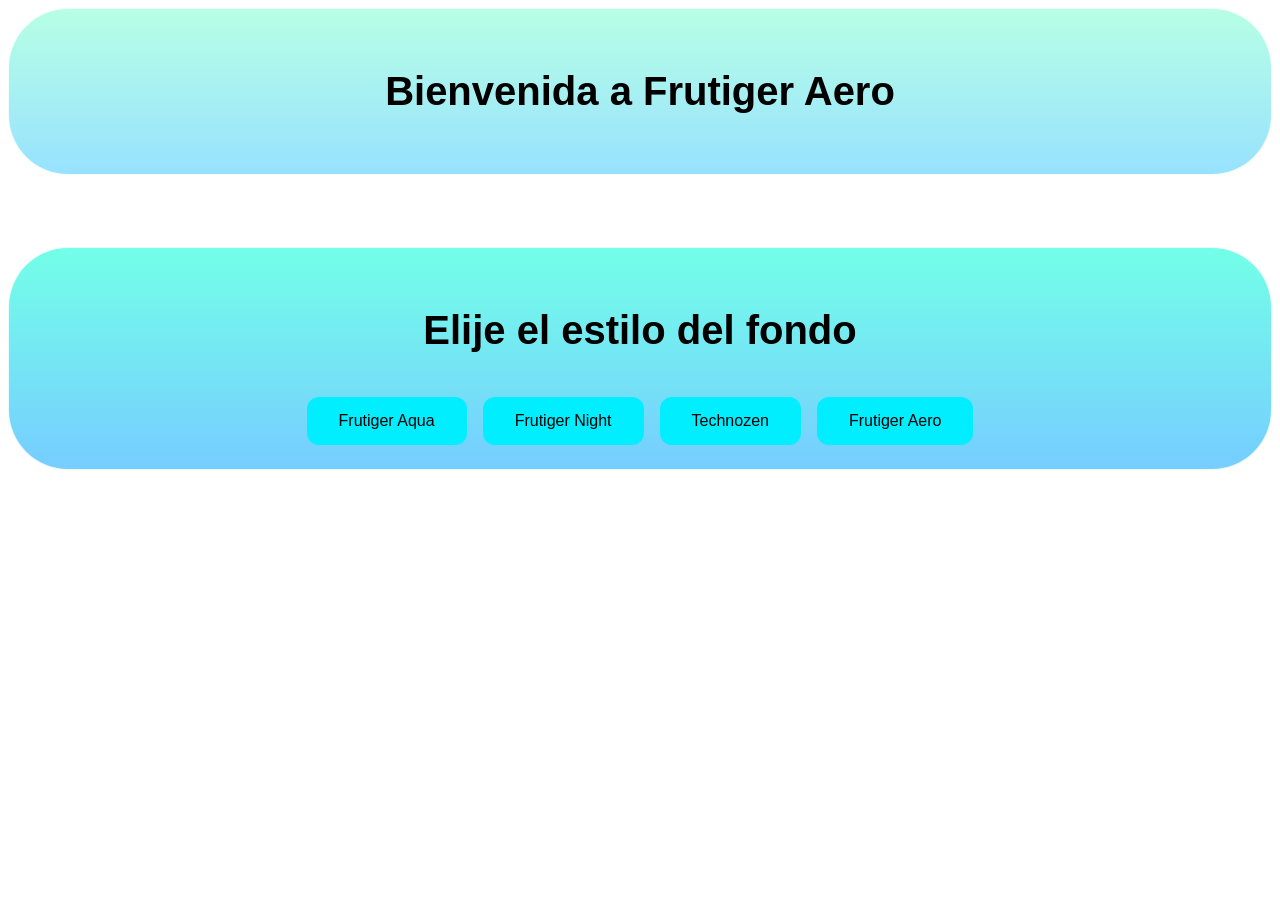
==== index.html @ 976ed0dc "Add files via upload" ====
<!DOCTYPE html>
<html lang="es">
<head>
    <meta charset="UTF-8">
    <meta name="viewport" content="width=device-width, initial-scale=1.0">
    <title>Frutiger Aero</title>
    <link rel="stylesheet" href="Frutiger.css">
</head>
<body class="body">
 <div class="container">
  <p>Bienvenida a Frutiger Aero</p>
 </div>
 <br>
 <br>
 <br>
 <br>
 <div class="select-background">
 <p>Elije el estilo del fondo</p>
 <div class="background-options">
  <button class="background-button" onclick="frutigerAqua()">Frutiger Aqua</button>
  <button class="background-button" onclick="frutigerNight()">Frutiger Night</button>
  <button class="background-button" onclick="technozen()">Technozen</button>
  <button class="background-button" onclick="frutigerAero()">Frutiger Aero</button>
 </div>
 <div class="bubble-layer">
  <span class="bubble bubble-one"></span>
  <span class="bubble bubble-two"></span>
  <span class="bubble bubble-three"></span>
  <span class="bubble bubble-four"></span>
  <span class="bubble bubble-five"></span>
  <span class="bubble bubble-six"></span>
  <span class="bubble bubble-seven"></span>
  <span class="bubble bubble-eight"></span>
 </div>
 <audio id="background-audio" src="audio.mp3" loop></audio>
 <script src="Frutiger.js"></script>
</body>
</html>
---- Frutiger.css ----
body {
 background-image: url("https://miro.medium.com/v2/resize:fit:1400/1*_zqJUXJaDneHRrXeXtR5vQ.webp");
 background-size: cover;
 background-repeat: no-repeat;
 min-height: 100vh;
 overflow-x: hidden;
}

.container {
 display: flex;
 flex-wrap: wrap;
 flex-direction: column;
 align-items: center;
 background: linear-gradient(to bottom, rgba(144, 255, 214, 0.65), rgba(96, 210, 255, 0.65));
 font-family: Arial, Helvetica, sans-serif;
 font-weight: bold;
 color: black;
 border-radius: 60px;
 padding: 20px 0 20px 0;
 font-size: 40px;
 border: 1px solid rgba(255,255,255,0.85);
 backdrop-filter: blur(3px);
}

.aqua {
 background-image: url("https://preview.redd.it/heres-my-new-released-frutiger-aero-helvetica-aqua-image-v0-7c23jl6p3kwf1.jpeg?auto=webp&s=5b1c6306961930beadaea9098792b4095f1080ba");
 background-size: cover;
 background-repeat: no-repeat;
}

.night {
 background-image: url("https://preview.redd.it/my-greatest-frutiger-aero-nighttime-creation-is-here-v0-zv5067lt059f1.jpeg?auto=webp&s=c09db9a7232083927fffdce42daf95d82c1baf6f");
 background-size: cover;
 background-repeat: no-repeat;
}

.technozen {
 background-image: url("https://wallpaperaccess.com/full/24896529.png");
 background-size: cover;
 background-repeat: no-repeat;
}

.select-background {
 display: flex;
 flex-wrap: wrap;
 flex-direction: column;
 align-items: center;
 background: linear-gradient(to bottom, rgba(0, 255, 213, 0.55), rgba(6, 164, 255, 0.55));
 font-family: Arial, Helvetica, sans-serif;
 font-weight: bold;
 color: black;
 border-radius: 60px;
 padding: 20px 0 20px 0;
 font-size: 40px;
 border: 1px solid rgba(255,255,255,0.85);
 backdrop-filter: blur(3px);
}

.background-options {
 display: flex;
 flex-wrap: wrap;
 flex-direction: row;
 justify-content: center;
 align-items: center;
 gap: 12px;
}

.background-button {
 background-color: rgb(0, 238, 255);
 border: none;
 color: black;
 padding: 15px 32px;
 text-align: center;
 text-decoration: none;
 display: inline-block;
 font-size: 16px;
 margin: 4px 2px;
 cursor: pointer;
 border-radius: 12px;
}

.music-card {
 width: 260px;
 margin: 12px auto 0;
 padding: 16px;
 border-radius: 24px;
 background: linear-gradient(to bottom, rgba(0, 255, 213, 0.55), rgba(6, 164, 255, 0.55));
 text-align: center;
 border: 1px solid rgba(255,255,255,0.9);
 box-shadow: 0 0 12px rgba(0,255,245,0.4);
 backdrop-filter: blur(3px);
}

.music-title {
 font-family: Arial, Helvetica, sans-serif;
 font-size: 22px;
 font-weight: bold;
 color: black;
 margin: 0 0 10px;
}

.music-button {
 background-color: rgb(0, 238, 255);
 border: none;
 color: black;
 padding: 12px 22px;
 border-radius: 12px;
 font-size: 16px;
 font-weight: bold;
 cursor: pointer;
}

.bubble-layer {
 position: fixed;
 inset: 0;
 pointer-events: none;
 overflow: hidden;
 z-index: 0;
}

.bubble {
 position: absolute;
 bottom: -20px;
 width: 30px;
 height: 30px;
 border-radius: 50%;
 background: rgba(255,255,255,0.55);
 border: 1px solid rgba(255,255,255,0.9);
 box-shadow: 0 0 10px rgba(255,255,255,0.8), inset 0 0 8px rgba(255,255,255,0.9);
 animation: bubble-rise 8s linear infinite;
 opacity: 0;
}

.bubble-one { left: 10%; animation-delay: 0s; }
.bubble-two { left: 20%; width: 22px; height: 22px; animation-delay: 2s; }
.bubble-three { left: 35%; width: 36px; height: 36px; animation-delay: 4s; }
.bubble-four { left: 45%; width: 24px; height: 24px; animation-delay: 6s; }
.bubble-five { left: 58%; width: 28px; height: 28px; animation-delay: 1s; }
.bubble-six { left: 68%; width: 31px; height: 31px; animation-delay: 3s; }
.bubble-seven { left: 78%; width: 25px; height: 25px; animation-delay: 5s; }
.bubble-eight { left: 88%; width: 18px; height: 18px; animation-delay: 7s; }

@keyframes bubble-rise {
 0% { transform: translateY(0) scale(0.8); opacity: 0; }
 20% { opacity: 1; }
 100% { transform: translateY(-100vh) scale(1.4); opacity: 0; }
}

@media (max-width: 768px) {
 body {
  background-size: cover;
  background-position: center;
 }

 .container,
 .select-background {
  width: min(92vw, 680px);
  font-size: clamp(28px, 7vw, 38px);
  border-radius: 24px;
  padding: 16px 18px;
  margin: 0 auto;
 }

 .background-options {
  flex-direction: column;
  gap: 10px;
 }

 .background-button {
  width: min(260px, 80vw);
  padding: 12px 20px;
  font-size: 14px;
 }

 .music-card {
  width: min(260px, 80vw);
  padding: 14px;
 }

 .music-title {
  font-size: 18px;
 }

 .music-button {
  padding: 10px 20px;
 }

 .bubble {
  width: 20px;
  height: 20px;
 }
}

@media (max-width: 480px) {
 .container,
 .select-background {
  font-size: clamp(24px, 8vw, 30px);
 }

 .background-button {
  font-size: 13px;
 }

 .music-card {
  width: min(230px, 88vw);
 }
}
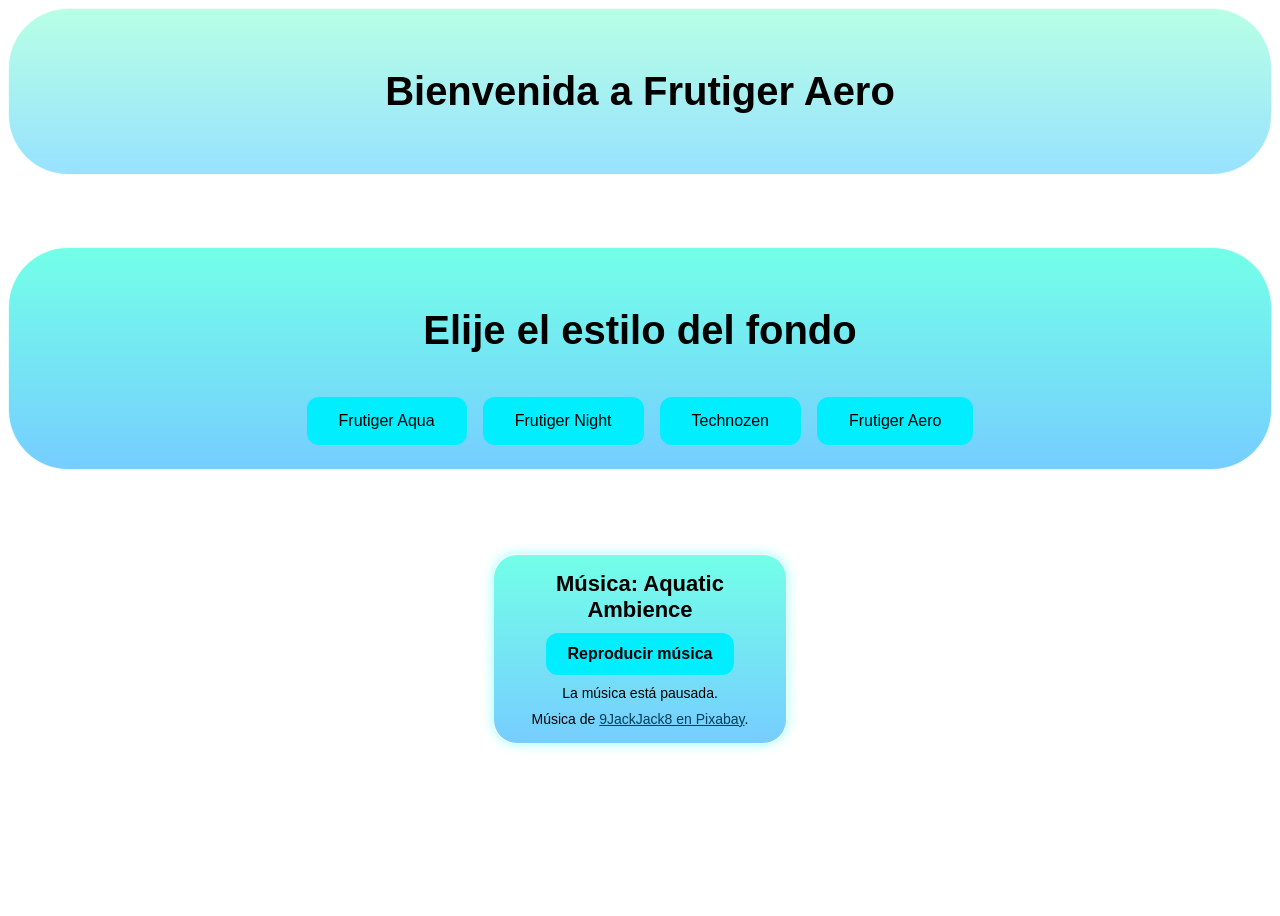
==== commit 0b3efbe0: "Add files via upload" ====
--- a/index.html
+++ b/index.html
@@ -22,6 +22,17 @@
   <button class="background-button" onclick="technozen()">Technozen</button>
   <button class="background-button" onclick="frutigerAero()">Frutiger Aero</button>
  </div>
+ </div>
+ <br>
+ <br>   
+ <br>
+ <br>
+ <div class="music-card">
+  <p class="music-title">Música: Aquatic Ambience</p>
+  <button class="music-button" id="music-toggle" type="button" aria-pressed="false">Reproducir música</button>
+  <p class="music-status" id="music-status" aria-live="polite">La música está pausada.</p>
+  <p class="music-credit">Música de <a href="https://pixabay.com/es/music/ambiente-aquatic-ambience-frutiger-aero-chill-519609/" target="_blank" rel="noopener noreferrer">9JackJack8 en Pixabay</a>.</p>
+ </div>
  <div class="bubble-layer">
   <span class="bubble bubble-one"></span>
   <span class="bubble bubble-two"></span>
@@ -32,7 +43,7 @@
   <span class="bubble bubble-seven"></span>
   <span class="bubble bubble-eight"></span>
  </div>
- <audio id="background-audio" src="audio.mp3" loop></audio>
+ <audio id="background-audio" src="audio.mp3" loop preload="none"></audio>
  <script src="Frutiger.js"></script>
 </body>
 </html>
--- a/Frutiger.css
+++ b/Frutiger.css
@@ -97,6 +97,17 @@
  font-weight: bold;
  color: black;
  margin: 0 0 10px;
+}
+
+.music-status,
+.music-credit {
+ font-family: Arial, Helvetica, sans-serif;
+ font-size: 14px;
+ margin: 10px 0 0;
+}
+
+.music-credit a {
+ color: #003f58;
 }
 
 .music-button {
@@ -181,6 +192,11 @@
   font-size: 18px;
  }
 
+ .music-status,
+ .music-credit {
+  font-size: 13px;
+ }
+
  .music-button {
   padding: 10px 20px;
  }
